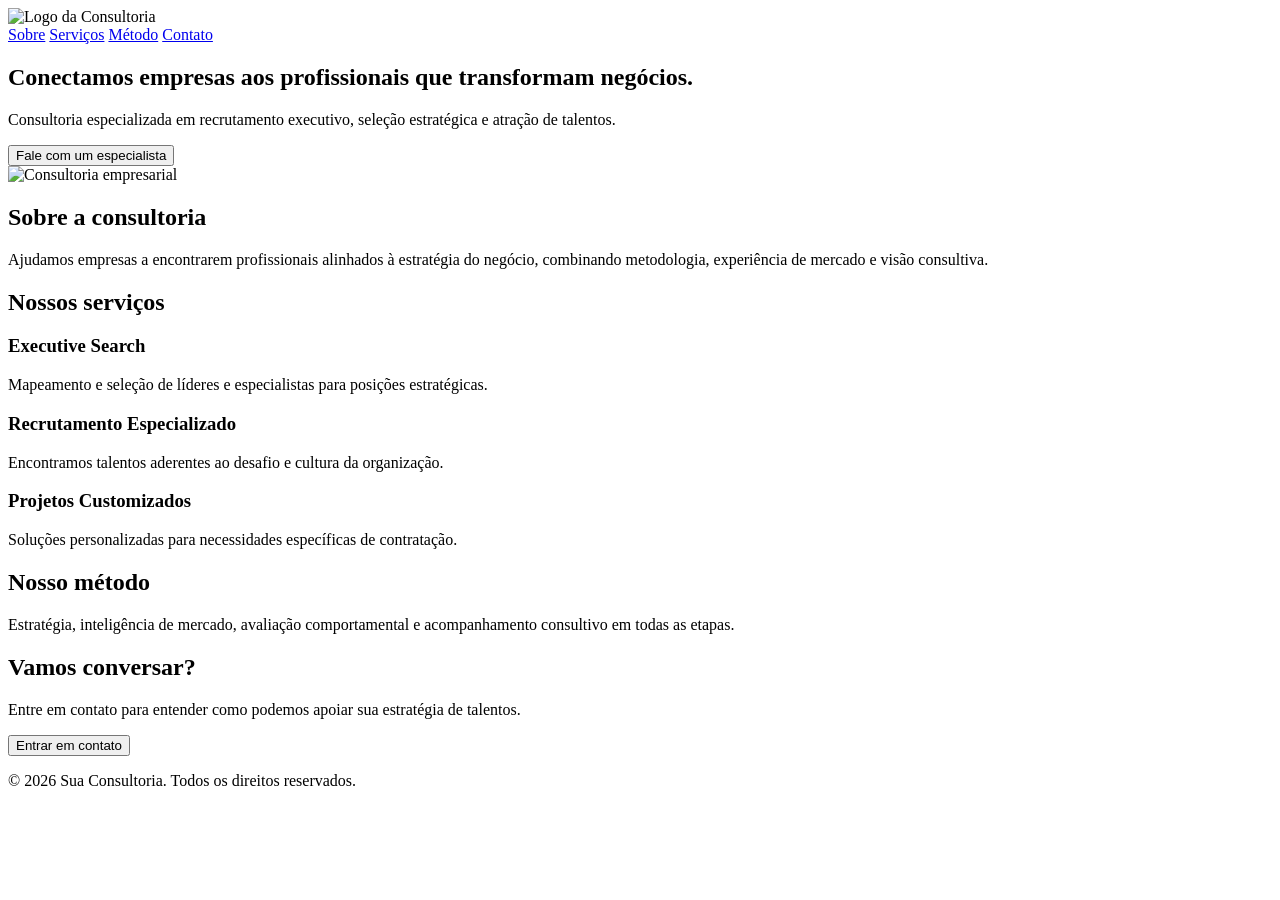
==== inditex.html @ 4763e642 "Add initial HTML structure for the website" ====
<!DOCTYPE html>
<html lang="pt-BR">

<head>
    <meta charset="UTF-8">
    <meta name="viewport" content="width=device-width, initial-scale=1.0">

    <title>Sua Consultoria | Recrutamento Executivo</title>

    <link rel="stylesheet" href="style.css">

    <link 
    href="https://fonts.googleapis.com/css2?family=Inter:wght@400;500;600;700;800&display=swap" 
    rel="stylesheet">

</head>


<body>

<header>

    <div class="container navbar">

        <img 
        src="assets/logo.png" 
        alt="Logo da Consultoria"
        class="logo">


        <nav>

            <a href="#sobre">Sobre</a>

            <a href="#servicos">Serviços</a>

            <a href="#metodo">Método</a>

            <a href="#contato">Contato</a>

        </nav>

    </div>

</header>



<section class="hero">


    <div class="container hero-content">


        <div class="hero-text">


            <h1>
                Conectamos empresas 
                aos profissionais que 
                transformam negócios.
            </h1>


            <p>
                Consultoria especializada em recrutamento executivo,
                seleção estratégica e atração de talentos.
            </p>


            <button>
                Fale com um especialista
            </button>


        </div>



        <div class="hero-image">

            <img 
            src="assets/imagens/hero.png"
            alt="Consultoria empresarial">

        </div>



    </div>


</section>




<section id="sobre" class="section">


<div class="container">


<h2>
Sobre a consultoria
</h2>


<p>
Ajudamos empresas a encontrarem profissionais
alinhados à estratégia do negócio, combinando
metodologia, experiência de mercado e visão
consultiva.
</p>


</div>


</section>





<section id="servicos" class="section background">


<div class="container">


<h2>
Nossos serviços
</h2>



<div class="cards">


<div class="card">

<h3>
Executive Search
</h3>

<p>
Mapeamento e seleção de líderes e especialistas
para posições estratégicas.
</p>

</div>



<div class="card">

<h3>
Recrutamento Especializado
</h3>

<p>
Encontramos talentos aderentes ao desafio
e cultura da organização.
</p>

</div>



<div class="card">

<h3>
Projetos Customizados
</h3>

<p>
Soluções personalizadas para necessidades
específicas de contratação.
</p>

</div>


</div>


</div>


</section>




<section id="metodo" class="section">


<div class="container">


<h2>
Nosso método
</h2>


<p>
Estratégia, inteligência de mercado,
avaliação comportamental e acompanhamento
consultivo em todas as etapas.
</p>


</div>


</section>






<section id="contato" class="section contact">


<div class="container">


<h2>
Vamos conversar?
</h2>


<p>
Entre em contato para entender como podemos
apoiar sua estratégia de talentos.
</p>


<button>
Entrar em contato
</button>


</div>


</section>





<footer>


<p>
© 2026 Sua Consultoria. Todos os direitos reservados.
</p>


</footer>



<script src="script.js"></script>


</body>

</html>
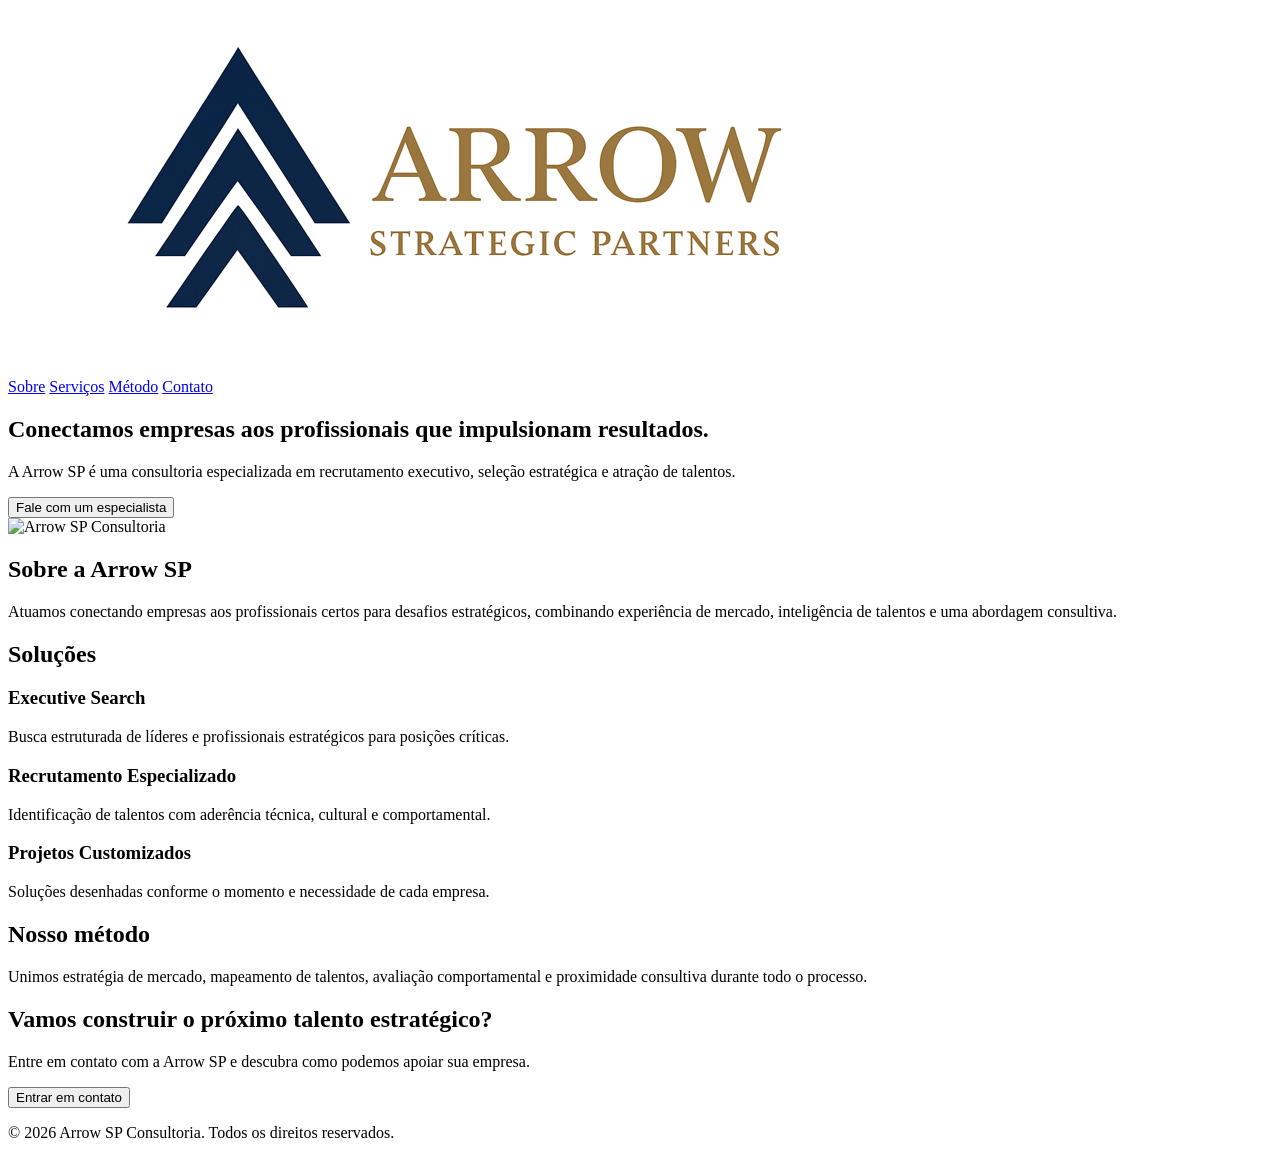
==== commit 2bd3a0f3: "Update branding and content in inditex.html" ====
--- a/inditex.html
+++ b/inditex.html
@@ -5,7 +5,7 @@
     <meta charset="UTF-8">
     <meta name="viewport" content="width=device-width, initial-scale=1.0">
 
-    <title>Sua Consultoria | Recrutamento Executivo</title>
+    <title>Arrow SP | Consultoria em Recrutamento Executivo</title>
 
     <link rel="stylesheet" href="style.css">
 
@@ -23,8 +23,8 @@
     <div class="container navbar">
 
         <img 
-        src="assets/logo.png" 
-        alt="Logo da Consultoria"
+        src="./assets/logo.png" 
+        alt="Arrow SP Consultoria"
         class="logo">
 
 
@@ -58,13 +58,14 @@
             <h1>
                 Conectamos empresas 
                 aos profissionais que 
-                transformam negócios.
+                impulsionam resultados.
             </h1>
 
 
             <p>
-                Consultoria especializada em recrutamento executivo,
-                seleção estratégica e atração de talentos.
+                A Arrow SP é uma consultoria especializada
+                em recrutamento executivo, seleção estratégica
+                e atração de talentos.
             </p>
 
 
@@ -80,8 +81,8 @@
         <div class="hero-image">
 
             <img 
-            src="assets/imagens/hero.png"
-            alt="Consultoria empresarial">
+            src="./assets/imagens/hero.png"
+            alt="Arrow SP Consultoria">
 
         </div>
 
@@ -102,15 +103,15 @@
 
 
 <h2>
-Sobre a consultoria
-</h2>
-
-
-<p>
-Ajudamos empresas a encontrarem profissionais
-alinhados à estratégia do negócio, combinando
-metodologia, experiência de mercado e visão
-consultiva.
+Sobre a Arrow SP
+</h2>
+
+
+<p>
+Atuamos conectando empresas aos profissionais
+certos para desafios estratégicos, combinando
+experiência de mercado, inteligência de talentos
+e uma abordagem consultiva.
 </p>
 
 
@@ -130,7 +131,7 @@
 
 
 <h2>
-Nossos serviços
+Soluções
 </h2>
 
 
@@ -145,8 +146,8 @@
 </h3>
 
 <p>
-Mapeamento e seleção de líderes e especialistas
-para posições estratégicas.
+Busca estruturada de líderes e profissionais
+estratégicos para posições críticas.
 </p>
 
 </div>
@@ -160,8 +161,8 @@
 </h3>
 
 <p>
-Encontramos talentos aderentes ao desafio
-e cultura da organização.
+Identificação de talentos com aderência técnica,
+cultural e comportamental.
 </p>
 
 </div>
@@ -175,8 +176,8 @@
 </h3>
 
 <p>
-Soluções personalizadas para necessidades
-específicas de contratação.
+Soluções desenhadas conforme o momento
+e necessidade de cada empresa.
 </p>
 
 </div>
@@ -205,9 +206,9 @@
 
 
 <p>
-Estratégia, inteligência de mercado,
-avaliação comportamental e acompanhamento
-consultivo em todas as etapas.
+Unimos estratégia de mercado, mapeamento de
+talentos, avaliação comportamental e proximidade
+consultiva durante todo o processo.
 </p>
 
 
@@ -228,13 +229,13 @@
 
 
 <h2>
-Vamos conversar?
-</h2>
-
-
-<p>
-Entre em contato para entender como podemos
-apoiar sua estratégia de talentos.
+Vamos construir o próximo talento estratégico?
+</h2>
+
+
+<p>
+Entre em contato com a Arrow SP e descubra como
+podemos apoiar sua empresa.
 </p>
 
 
@@ -256,7 +257,7 @@
 
 
 <p>
-© 2026 Sua Consultoria. Todos os direitos reservados.
+© 2026 Arrow SP Consultoria. Todos os direitos reservados.
 </p>
 
 
@@ -264,7 +265,7 @@
 
 
 
-<script src="script.js"></script>
+<script src="./script.js"></script>
 
 
 </body>
--- a/style.css
+++ b/style.css
@@ -0,0 +1 @@
+
